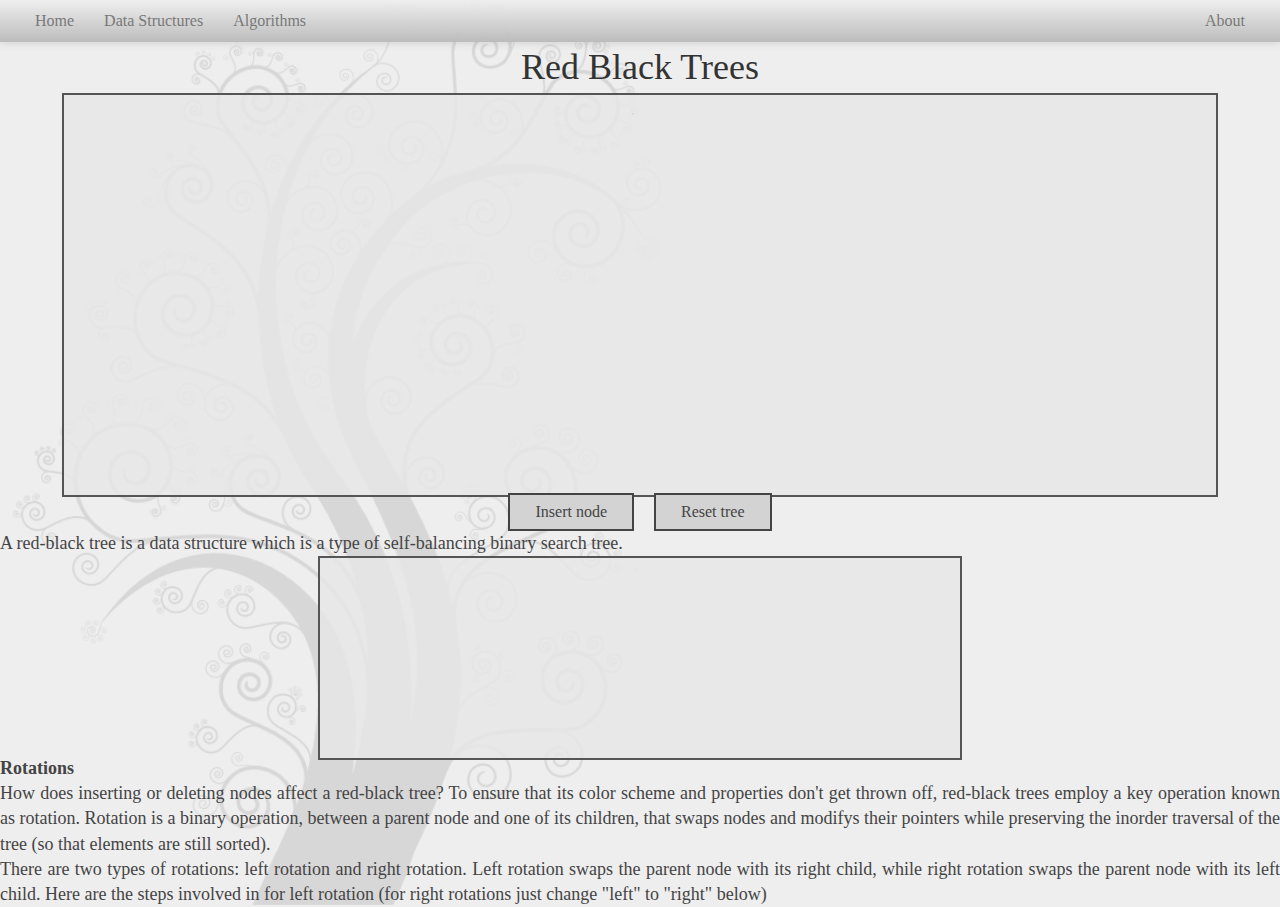
==== red-black-tree.html @ 3b09e057 "added red-black trees page; managed multiple SVG elements on page" ====
<!DOCTYPE html>
<!--[if lt IE 7]>
<html class="no-js lt-ie9 lt-ie8 lt-ie7"> <![endif]-->
<!--[if IE 7]>
<html class="no-js lt-ie9 lt-ie8"> <![endif]-->
<!--[if IE 8]>
<html class="no-js lt-ie9"> <![endif]-->
<!--[if gt IE 8]><!-->
<html class="no-js"> <!--<![endif]-->
<head>
    <meta charset="utf-8">
    <meta http-equiv="X-UA-Compatible" content="IE=edge">
    <title></title>
    <meta name="description" content="">
    <meta name="viewport" content="width=device-width, initial-scale=1">

    <!-- Place favicon.ico and apple-touch-icon.png in the root directory -->
    <script src="js/d3/d3.js"></script>
    <link rel="stylesheet" href="css/normalize.css">
    <link rel="stylesheet" href="css/main.css">
    <script src="js/vendor/modernizr-2.6.2.min.js"></script>
    <script src="js/vendor/jquery-1.10.2.min.js"></script>
    <script src="js/menu.js"></script>
    <script src="js/core/canvas.js"></script>
    <script src="js/core/node.js"></script>
    <script src="js/core/tree.js"></script>
    <script>
        var tree;
        var treeRotate;

        function init() {
            tree = new Tree(true, "svg-container", "90%");
            tree.draw(true);
            treeRotate = new Tree(true, "svg-container-rotate", "50%");
            treeRotate.draw(true);
        }

        window.onresize = function (event) {
            tree.clear();
            tree.clearCanvas();
            tree.draw(false);

            treeRotate.clear();
            treeRotate.clearCanvas();
            treeRotate.draw(false);
        };

    </script>

</head>
<body onLoad="init()">
    <!--[if lt IE 7]>
    <p class="browsehappy">You are using an <strong>outdated</strong> browser. Please <a href="http://browsehappy.com/">upgrade
        your browser</a> to improve your experience.</p>
    <![endif]-->
    <nav id="menu"></nav>
    <div class="title">Red Black Trees</div>
    <svg-container></svg-container>
    <div class="buttons">
        <button onClick="tree.insertRandomNode()" class="button">Insert node</button>
        &nbsp;&nbsp;&nbsp;
        <button onClick="tree.reset()" class="button">Reset tree</button>
    </div>
    <div class="content">
        A red-black tree is a data structure which is a type of self-balancing binary search tree.
    </div>
    <svg-container-rotate></svg-container-rotate>
    <div class="content" border="1">
        <b>Rotations</b>
        <p>How does inserting or deleting nodes affect a red-black tree? To ensure that its color scheme and properties don't get thrown off, red-black trees employ a key operation known as rotation. Rotation is a binary operation, between a parent node and one of its children, that swaps nodes and modifys their pointers while preserving the inorder traversal of the tree (so that elements are still sorted).</p>
        <p>There are two types of rotations: left rotation and right rotation. Left rotation swaps the parent node with its right child, while right rotation swaps the parent node with its left child. Here are the steps involved in for left rotation (for right rotations just change "left" to "right" below)</p>
    </div>
</body>
</html>
---- css/main.css ----
/*! HTML5 Boilerplate v4.3.0 | MIT License | http://h5bp.com/ */

/*
 * What follows is the result of much research on cross-browser styling.
 * Credit left inline and big thanks to Nicolas Gallagher, Jonathan Neal,
 * Kroc Camen, and the H5BP dev community and team.
 */

/* ==========================================================================
   Base styles: opinionated defaults
   ========================================================================== */

html,
button,
input,
select,
textarea {
    color: #DDD;
}

html {
    font-size: 1em;
    line-height: 1.4;
    background: #eee;
    font-family: 'Lora', serif;
}

/*
 * Remove text-shadow in selection highlight: h5bp.com/i
 * These selection rule sets have to be separate.
 * Customize the background color to match your design.
 */

::-moz-selection {
    background: #b3d4fc;
    text-shadow: none;
}

::selection {
    background: #b3d4fc;
    text-shadow: none;
}

/*
 * A better looking default horizontal rule
 */

hr {
    display: block;
    height: 1px;
    border: 0;
    border-top: 1px solid #aaa;
    margin: 1em 0;
    padding: 0;
}

/*
 * Remove the gap between images, videos, audio and canvas and the bottom of
 * their containers: h5bp.com/i/440
 */

audio,
canvas,
img,
video {
    vertical-align: middle;
}

/*
 * Remove default fieldset styles.
 */

fieldset {
    border: 0;
    margin: 0;
    padding: 0;
}

/*
 * Allow only vertical resizing of textareas.
 */

textarea {
    resize: vertical;
}

/* ==========================================================================
   Browse Happy prompt
   ========================================================================== */

.browsehappy {
    margin: 0.2em 0;
    background: #ccc;
    color: #000;
    padding: 0.2em 0;
}

/* ==========================================================================
   Author's custom styles
   ========================================================================== */

body {
    background-image: url('../img/bg-light.png');
    bottom: 0px;
    background-size: cover;
    height: 100%;
    width: 100%;
    z-index: 1;
    display: table;
}

div, h1, h2, h3, h4, h5, h6, p, ul, ol, li, dl, dt, dd, img, form, fieldset, input, textarea, blockquote {
    margin: 0;
    padding: 0;
    border: 0;
}

/*
.container {
    position: fixed;
    height: 100%;
    width: 100%;
    top: 40px;
    border: solid 1px black;
    z-index: -1;
}
*/

.title {
    border: solid 0px blue;
    width: 100%;
    text-align: center;
    font-size: 36px;
    color: #333;
    display: table-row;
}

svg-container {
    border: solid 0px red;
    width: 100%;
    text-align: center;
    display: table-row;
    height: 400px;
}

svg-container-rotate {
    border: solid 1px green;
    width: 100%;
    text-align: center;
    display: table-row;
    height: 200px;
}

.buttons {
    border: solid 0px green;
    width: 100%;
    text-align: center;
    display: table-row;
}

.content {
    margin: 20px;
    text-align: justify;
    font-size: 18px;
    color: #444;
    display: table-row;
}

.presentation {
    color: #222;
    font-size: 48px;
    float: right;
    width: 30%;
    margin: 100px;
}

nav {
    text-align: left;
    float: left;
    width: 100%;
    display: table-row;
}

nav ul ul {
    display: none;
}

nav ul li:hover > ul {
    display: block;
}

nav ul {
    background: #ddd;
    background: linear-gradient(top, #efefef 0%, #bbbbbb 100%);
    background: -moz-linear-gradient(top, #efefef 0%, #bbbbbb 100%);
    background: -webkit-linear-gradient(top, #efefef 0%, #bbbbbb 100%);
    box-shadow: 0px 0px 9px rgba(0, 0, 0, 0.15);
    padding: 0 20px;
    position: relative;
    opacity: 0.97;
    filter: alpha(opacity=97);
}

nav ul:after {
    content: "";
    clear: both;
    display: block;
}

nav ul li {
    float: left;
    text-align: center;
}

nav ul li:hover {
    background: #585A5E;
    /*background: linear-gradient(top, #2E2D2D 0%, #757575 100%);*/
    /*background: -moz-linear-gradient(top, #2E2D2D 0%, #757575 100%);*/
    /*background: -webkit-linear-gradient(top, #2E2D2D 0%, #757575 100%);*/
}

nav ul li:hover a {
    color: #fff;
}

nav ul li a {
    display: block;
    /*padding: 15px 30px;*/
    padding: 10px 15px;
    color: #757575;
    text-decoration: none;
}

nav ul ul {
    background: #757575;
    border-radius: 0px;
    padding: 0;
    position: absolute;
    top: 100%;
}

nav ul ul li {
    float: none;
    /*border-top: 1px solid #6b727c;*/
    /*border-bottom: 1px solid #999;*/
    position: relative;
    width: 170px;
}

nav ul ul li a {
    padding: 10px 10px;
    color: #757575;
}

nav ul ul li a:hover {
    background: #585A5E;
}

nav ul ul ul {
    position: absolute;
    left: 100%;
    top: 0;
}

nav ul .last {
    float: right;
}

.button {
    background-color: lightgray;
    border: 2px solid #444;
    text-align: center;
    padding: 8px 25px;
    font-family: serif;
    color: #444;
}

/* ==========================================================================
   Helper classes
   ========================================================================== */

/*
 * Image replacement
 */

.ir {
    background-color: transparent;
    border: 0;
    overflow: hidden;
    /* IE 6/7 fallback */
    *text-indent: -9999px;
}

.ir:before {
    content: "";
    display: block;
    width: 0;
    height: 150%;
}

/*
 * Hide from both screenreaders and browsers: h5bp.com/u
 */

.hidden {
    display: none !important;
    visibility: hidden;
}

/*
 * Hide only visually, but have it available for screenreaders: h5bp.com/v
 */

.visuallyhidden {
    border: 0;
    clip: rect(0 0 0 0);
    height: 1px;
    margin: -1px;
    overflow: hidden;
    padding: 0;
    position: absolute;
    width: 1px;
}

/*
 * Extends the .visuallyhidden class to allow the element to be focusable
 * when navigated to via the keyboard: h5bp.com/p
 */

.visuallyhidden.focusable:active,
.visuallyhidden.focusable:focus {
    clip: auto;
    height: auto;
    margin: 0;
    overflow: visible;
    position: static;
    width: auto;
}

/*
 * Hide visually and from screenreaders, but maintain layout
 */

.invisible {
    visibility: hidden;
}

/*
 * Clearfix: contain floats
 *
 * For modern browsers
 * 1. The space content is one way to avoid an Opera bug when the
 *    `contenteditable` attribute is included anywhere else in the document.
 *    Otherwise it causes space to appear at the top and bottom of elements
 *    that receive the `clearfix` class.
 * 2. The use of `table` rather than `block` is only necessary if using
 *    `:before` to contain the top-margins of child elements.
 */

.clearfix:before,
.clearfix:after {
    content: " "; /* 1 */
    display: table; /* 2 */
}

.clearfix:after {
    clear: both;
}

/*
 * For IE 6/7 only
 * Include this rule to trigger hasLayout and contain floats.
 */

.clearfix {
    *zoom: 1;
}

/* ==========================================================================
   EXAMPLE Media Queries for Responsive Design.
   These examples override the primary ('mobile first') styles.
   Modify as content requires.
   ========================================================================== */

@media only screen and (min-width: 35em) {
    /* Style adjustments for viewports that meet the condition */
}

@media print,
(-o-min-device-pixel-ratio: 5/4),
(-webkit-min-device-pixel-ratio: 1.25),
(min-resolution: 120dpi) {
    /* Style adjustments for high resolution devices */
}

/* ==========================================================================
   Print styles.
   Inlined to avoid required HTTP connection: h5bp.com/r
   ========================================================================== */

@media print {
    * {
        background: transparent !important;
        color: #000 !important; /* Black prints faster: h5bp.com/s */
        box-shadow: none !important;
        text-shadow: none !important;
    }

    a,
    a:visited {
        text-decoration: underline;
    }

    a[href]:after {
        content: " (" attr(href) ")";
    }

    abbr[title]:after {
        content: " (" attr(title) ")";
    }

    /*
     * Don't show links for images, or javascript/internal links
     */
    .ir a:after,
    a[href^="javascript:"]:after,
    a[href^="#"]:after {
        content: "";
    }

    pre,
    blockquote {
        border: 1px solid #999;
        page-break-inside: avoid;
    }

    thead {
        display: table-header-group; /* h5bp.com/t */
    }

    tr,
    img {
        page-break-inside: avoid;
    }

    img {
        max-width: 100% !important;
    }

    @page {
        margin: 0.5cm;
    }

    p,
    h2,
    h3 {
        orphans: 3;
        widows: 3;
    }

    h2,
    h3 {
        page-break-after: avoid;
    }
}
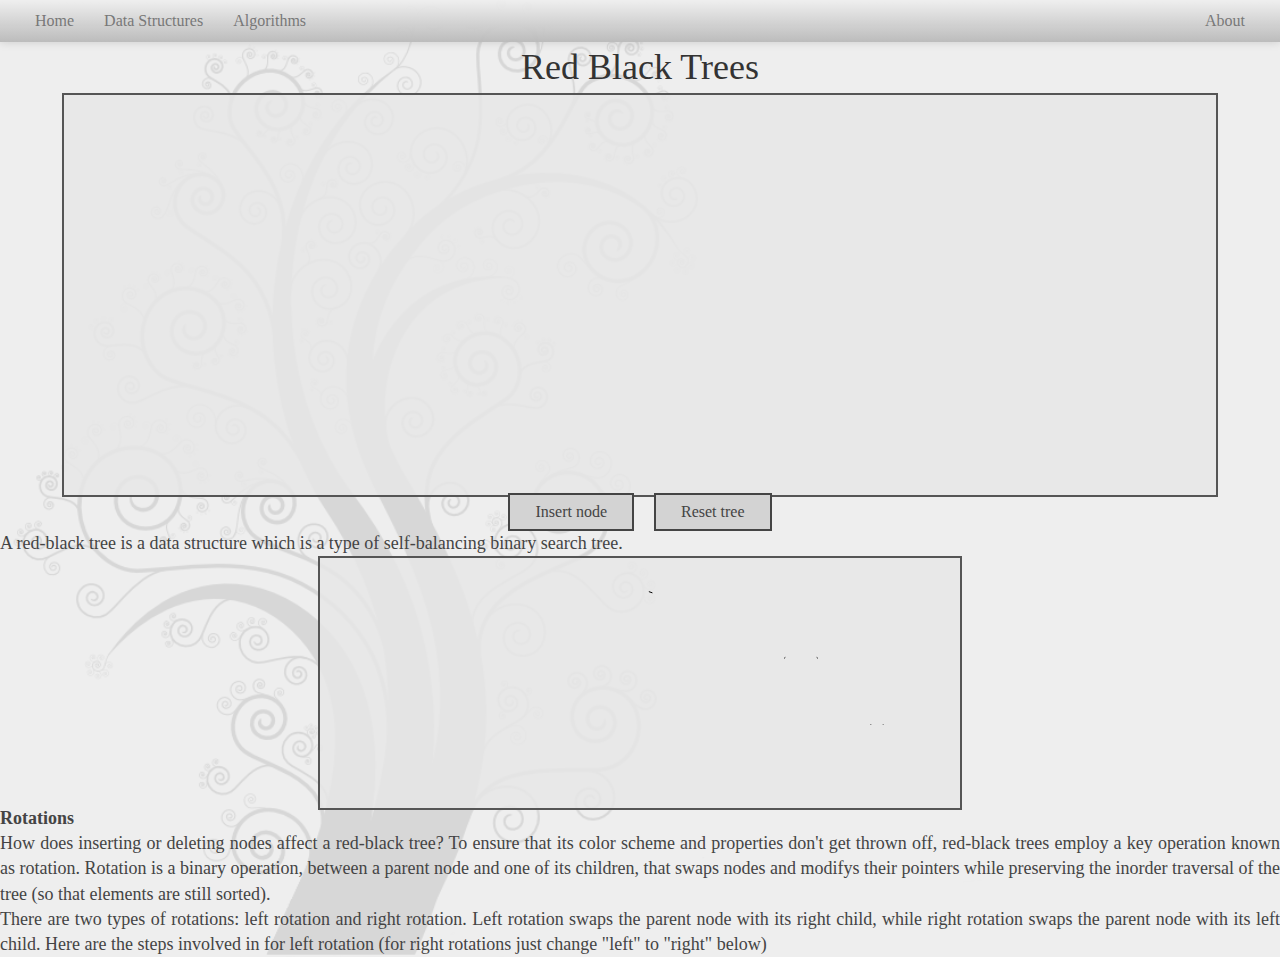
==== commit 2b6f6e81: "started rotate animation" ====
--- a/red-black-tree.html
+++ b/red-black-tree.html
@@ -29,10 +29,10 @@
         var treeRotate;
 
         function init() {
-            tree = new Tree(true, "svg-container", "90%");
-            tree.draw(true);
-            treeRotate = new Tree(true, "svg-container-rotate", "50%");
-            treeRotate.draw(true);
+            tree = new Tree(true, "svg-container", "90%", 1);
+            tree.draw(false);
+            treeRotate = new Tree(true, "svg-container-rotate", "50%", 2.5);
+            treeRotate.rotateLeftShow();
         }
 
         window.onresize = function (event) {
--- a/css/main.css
+++ b/css/main.css
@@ -101,6 +101,7 @@
 
 body {
     background-image: url('../img/bg-light.png');
+    /*position: absolute;*/
     bottom: 0px;
     background-size: cover;
     height: 100%;
@@ -133,6 +134,7 @@
     font-size: 36px;
     color: #333;
     display: table-row;
+    padding: 15px;
 }
 
 svg-container {
@@ -148,7 +150,7 @@
     width: 100%;
     text-align: center;
     display: table-row;
-    height: 200px;
+    height: 250px;
 }
 
 .buttons {
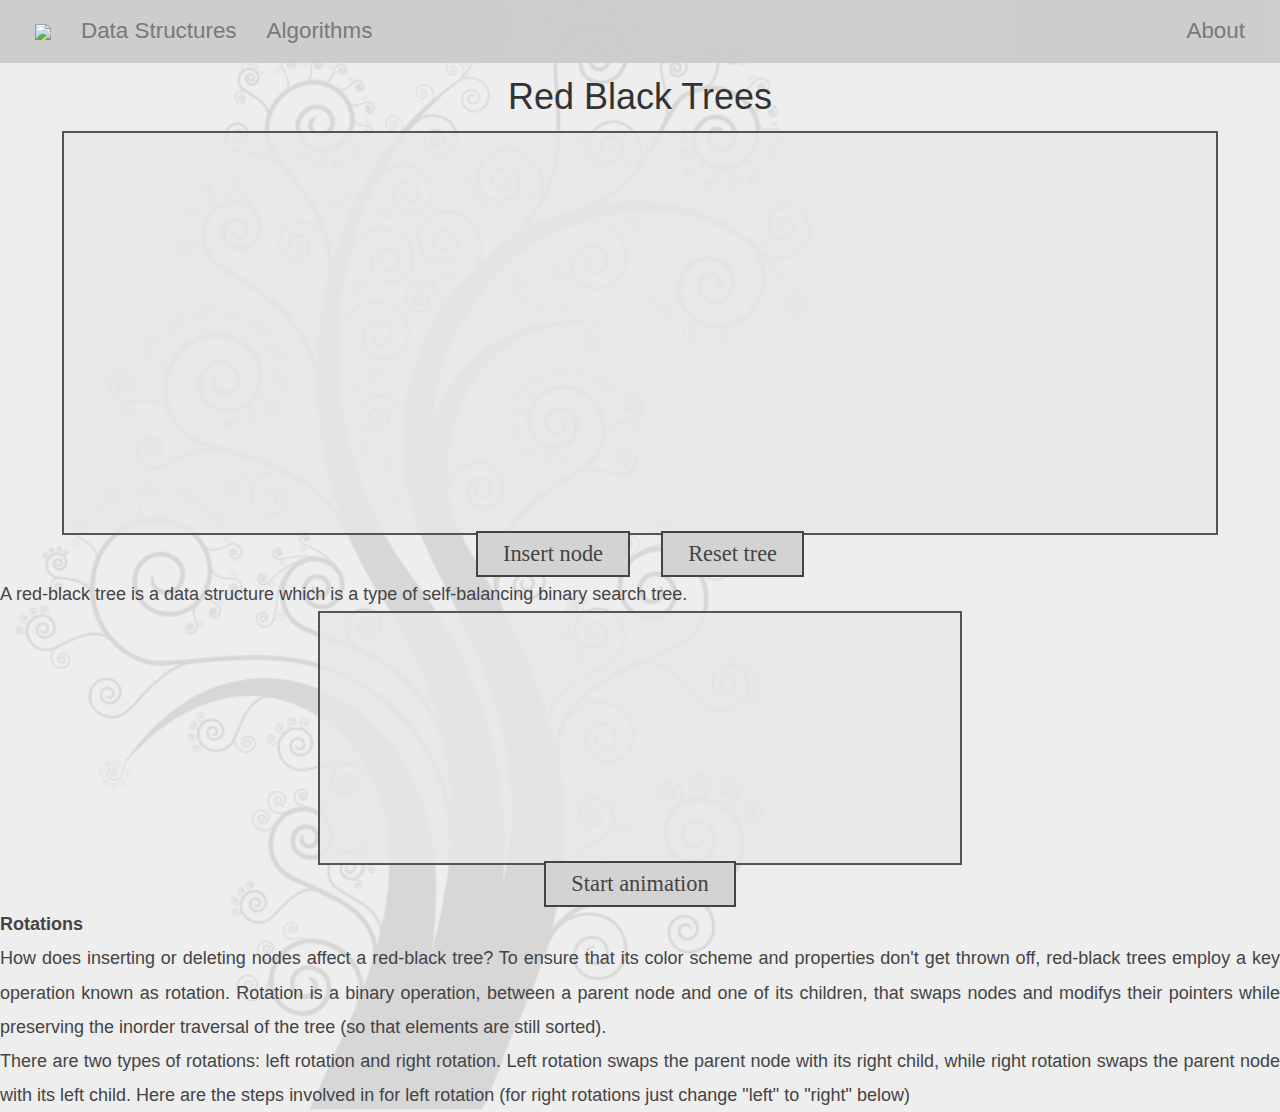
==== commit a435ce4b: "updated layout" ====
--- a/red-black-tree.html
+++ b/red-black-tree.html
@@ -32,7 +32,6 @@
             tree = new Tree(true, "svg-container", "90%", 1);
             tree.draw(false);
             treeRotate = new Tree(true, "svg-container-rotate", "50%", 2.5);
-            treeRotate.rotateLeftShow();
         }
 
         window.onresize = function (event) {
@@ -65,10 +64,20 @@
         A red-black tree is a data structure which is a type of self-balancing binary search tree.
     </div>
     <svg-container-rotate></svg-container-rotate>
+    <div class="buttons">
+        <button onClick="treeRotate.rotateLeftAnimationStep1()" class="button">Start animation</button>
+    </div>
     <div class="content" border="1">
         <b>Rotations</b>
-        <p>How does inserting or deleting nodes affect a red-black tree? To ensure that its color scheme and properties don't get thrown off, red-black trees employ a key operation known as rotation. Rotation is a binary operation, between a parent node and one of its children, that swaps nodes and modifys their pointers while preserving the inorder traversal of the tree (so that elements are still sorted).</p>
-        <p>There are two types of rotations: left rotation and right rotation. Left rotation swaps the parent node with its right child, while right rotation swaps the parent node with its left child. Here are the steps involved in for left rotation (for right rotations just change "left" to "right" below)</p>
+
+        <p>How does inserting or deleting nodes affect a red-black tree? To ensure that its color scheme and properties
+            don't get thrown off, red-black trees employ a key operation known as rotation. Rotation is a binary operation,
+            between a parent node and one of its children, that swaps nodes and modifys their pointers while preserving the
+            inorder traversal of the tree (so that elements are still sorted).</p>
+
+        <p>There are two types of rotations: left rotation and right rotation. Left rotation swaps the parent node with its
+            right child, while right rotation swaps the parent node with its left child. Here are the steps involved in for
+            left rotation (for right rotations just change "left" to "right" below)</p>
     </div>
 </body>
 </html>
--- a/css/main.css
+++ b/css/main.css
@@ -19,10 +19,11 @@
 }
 
 html {
-    font-size: 1em;
-    line-height: 1.4;
+    font-size: 1.4em;
+    font-weight: 100;
+    line-height: 1.9;
     background: #eee;
-    font-family: 'Lora', serif;
+    font-family: Ubuntu, "Helvetica Neue",Helvetica,Arial,sans-serif;
 }
 
 /*
@@ -64,6 +65,7 @@
 img,
 video {
     vertical-align: middle;
+
 }
 
 /*
@@ -192,15 +194,15 @@
 }
 
 nav ul {
-    background: #ddd;
-    background: linear-gradient(top, #efefef 0%, #bbbbbb 100%);
-    background: -moz-linear-gradient(top, #efefef 0%, #bbbbbb 100%);
-    background: -webkit-linear-gradient(top, #efefef 0%, #bbbbbb 100%);
-    box-shadow: 0px 0px 9px rgba(0, 0, 0, 0.15);
+    background-color: #484A4E;
+    background: linear-gradient(top, #ccc 0%, #ccc 100%);
+    background: -moz-linear-gradient(top, #ccc 0%, #ccc 100%);
+    background: -webkit-linear-gradient(top, #ccc 0%, #ccc 100%);
+    /*box-shadow: 0px 0px 9px rgba(0, 0, 0, 0.15);*/
     padding: 0 20px;
     position: relative;
-    opacity: 0.97;
-    filter: alpha(opacity=97);
+    opacity: 0.96;
+    filter: alpha(opacity=96);
 }
 
 nav ul:after {
@@ -246,7 +248,7 @@
     /*border-top: 1px solid #6b727c;*/
     /*border-bottom: 1px solid #999;*/
     position: relative;
-    width: 170px;
+    width: 240px;
 }
 
 nav ul ul li a {
@@ -255,7 +257,7 @@
 }
 
 nav ul ul li a:hover {
-    background: #585A5E;
+    background: #484A4E;
 }
 
 nav ul ul ul {
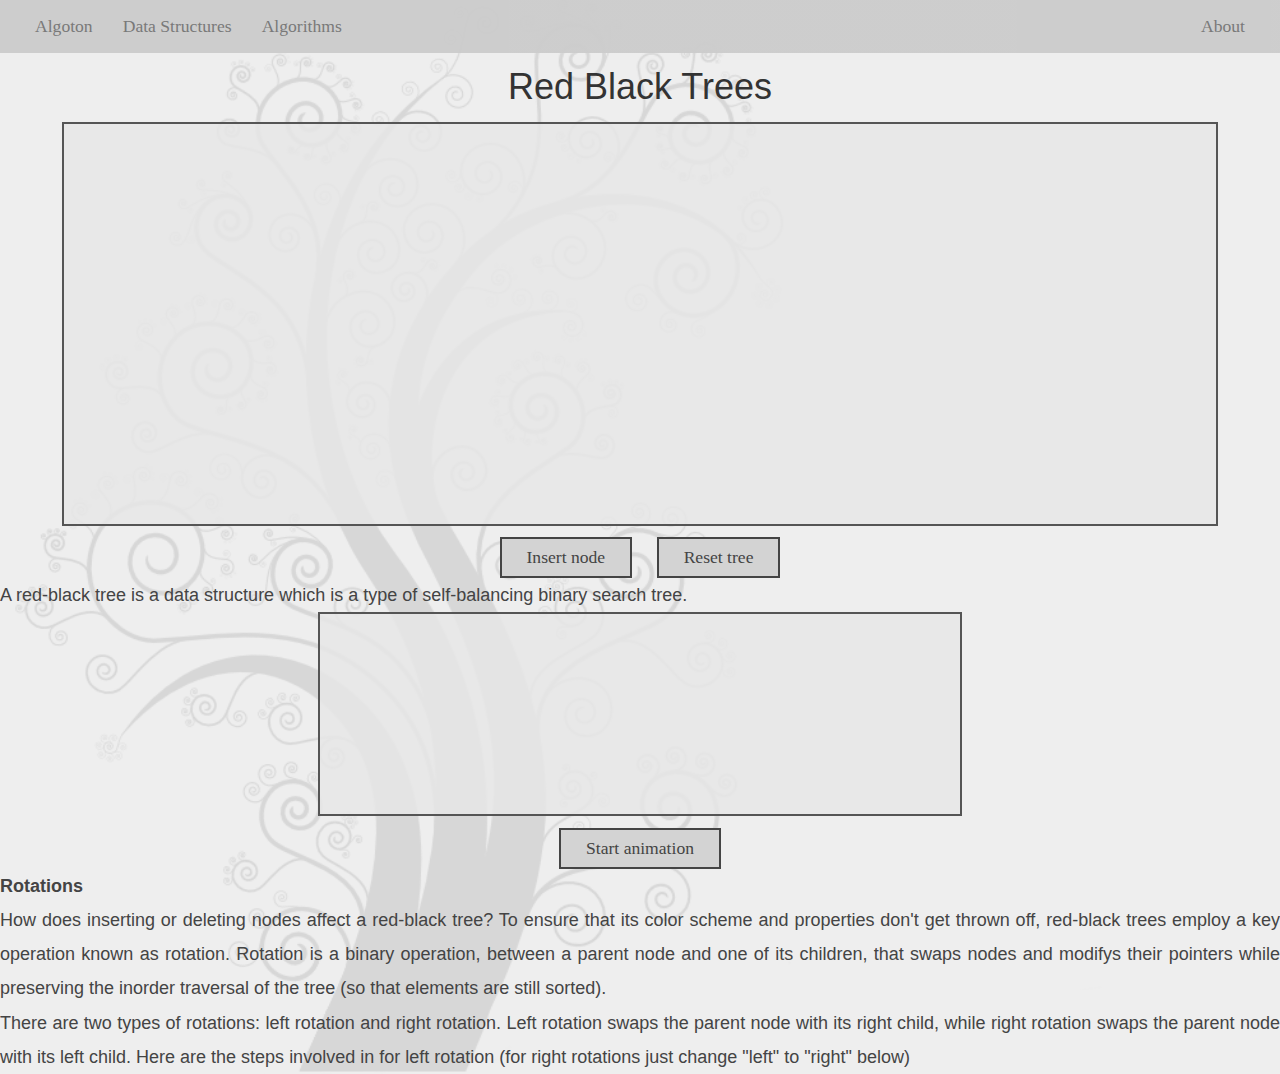
==== commit 837239b4: "fixed binary tree spacing; updated layout" ====
--- a/red-black-tree.html
+++ b/red-black-tree.html
@@ -29,9 +29,9 @@
         var treeRotate;
 
         function init() {
-            tree = new Tree(true, "svg-container", "90%", 1);
+            tree = new Tree(true, "svg-container", "90%", "400px", 1);
             tree.draw(false);
-            treeRotate = new Tree(true, "svg-container-rotate", "50%", 2.5);
+            treeRotate = new Tree(true, "svg-container-rotate", "50%", "200px", 2.5);
         }
 
         window.onresize = function (event) {
--- a/css/main.css
+++ b/css/main.css
@@ -19,7 +19,7 @@
 }
 
 html {
-    font-size: 1.4em;
+    font-size: 1.1em;
     font-weight: 100;
     line-height: 1.9;
     background: #eee;
@@ -112,6 +112,12 @@
     display: table;
 }
 
+.index {
+    background-image: url('../img/background.jpg');
+		background-repeat: no-repeat;
+}
+
+
 div, h1, h2, h3, h4, h5, h6, p, ul, ol, li, dl, dt, dd, img, form, fieldset, input, textarea, blockquote {
     margin: 0;
     padding: 0;
@@ -129,6 +135,16 @@
 }
 */
 
+.logo {
+   padding: 0px;
+	width: 132px;
+	height: 36px;
+	background: #ccc;
+	background-image: url('../img/logo.png');
+}
+
+
+
 .title {
     border: solid 0px blue;
     width: 100%;
@@ -144,7 +160,6 @@
     width: 100%;
     text-align: center;
     display: table-row;
-    height: 400px;
 }
 
 svg-container-rotate {
@@ -152,7 +167,6 @@
     width: 100%;
     text-align: center;
     display: table-row;
-    height: 250px;
 }
 
 .buttons {
@@ -172,7 +186,8 @@
 
 .presentation {
     color: #222;
-    font-size: 48px;
+    font-size: 36px;
+    font-weight: bolder;
     float: right;
     width: 30%;
     margin: 100px;
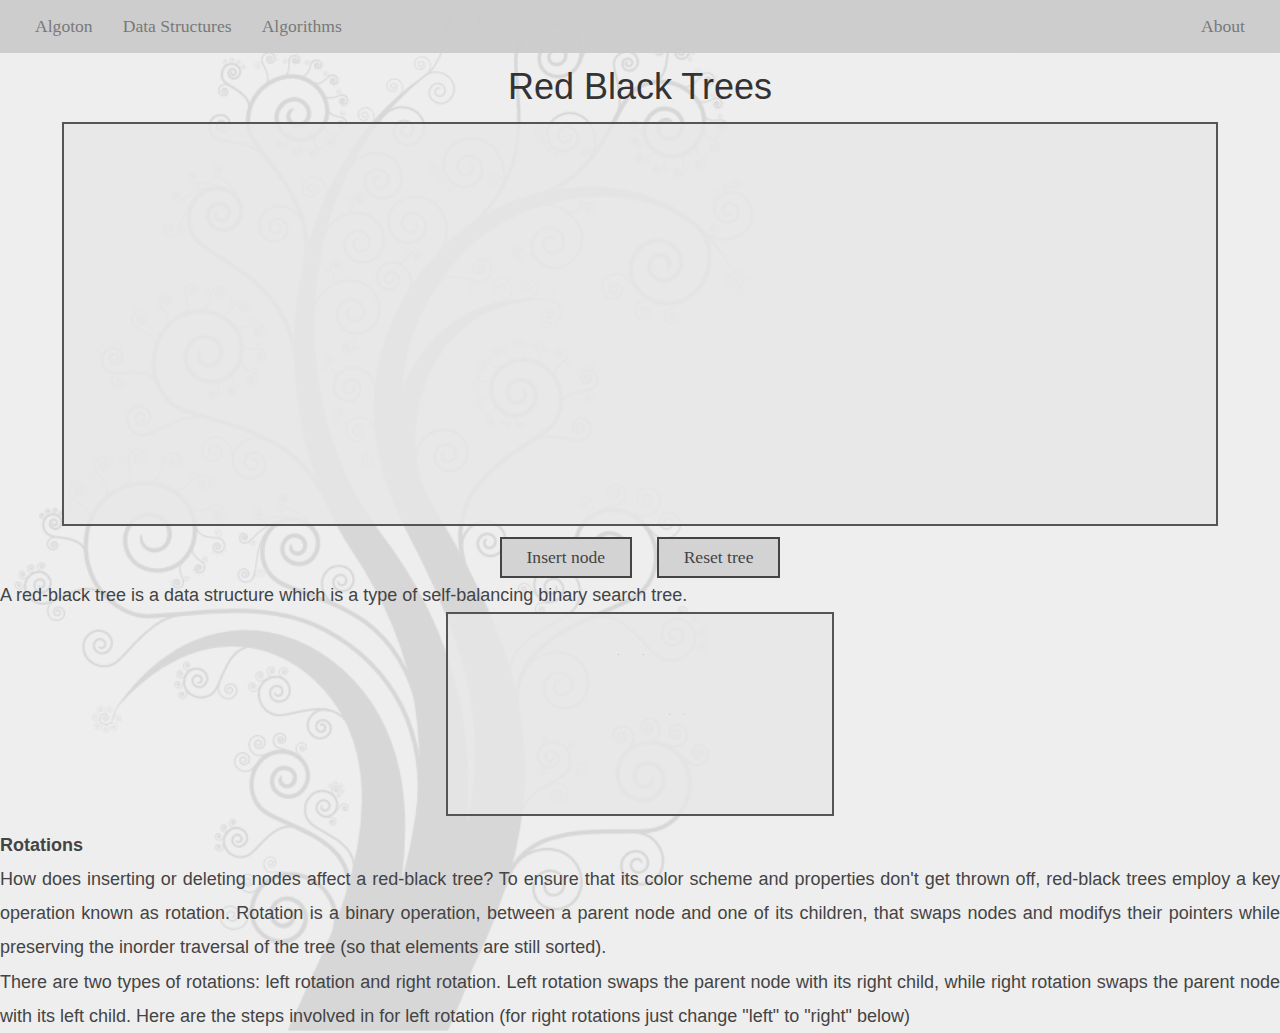
==== commit 10669073: "added rotate right animation" ====
--- a/red-black-tree.html
+++ b/red-black-tree.html
@@ -31,7 +31,8 @@
         function init() {
             tree = new Tree(true, "svg-container", "90%", "400px", 1);
             tree.draw(false);
-            treeRotate = new Tree(true, "svg-container-rotate", "50%", "200px", 2.5);
+            treeRotate = new Tree(true, "svg-container-rotate", "30%", "200px", 4);
+            treeRotate.rotateAnimation();
         }
 
         window.onresize = function (event) {
@@ -64,10 +65,7 @@
         A red-black tree is a data structure which is a type of self-balancing binary search tree.
     </div>
     <svg-container-rotate></svg-container-rotate>
-    <div class="buttons">
-        <button onClick="treeRotate.rotateLeftAnimationStep1()" class="button">Start animation</button>
-    </div>
-    <div class="content" border="1">
+     <div class="content" border="1">
         <b>Rotations</b>
 
         <p>How does inserting or deleting nodes affect a red-black tree? To ensure that its color scheme and properties
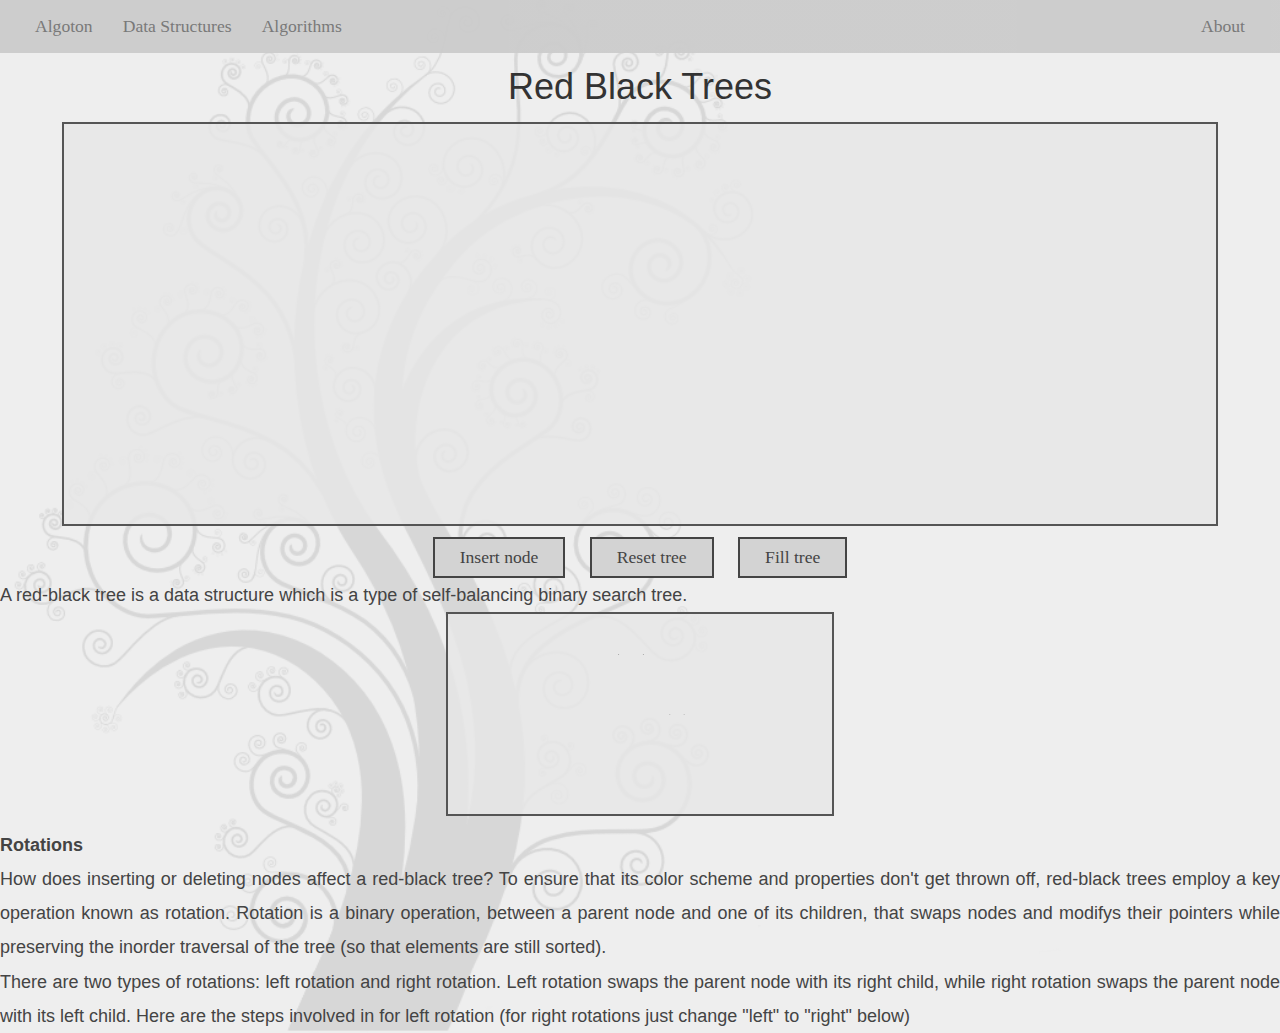
==== commit f4dbe81a: "added inheritance for tree and redblacktree" ====
--- a/red-black-tree.html
+++ b/red-black-tree.html
@@ -24,14 +24,15 @@
     <script src="js/core/canvas.js"></script>
     <script src="js/core/node.js"></script>
     <script src="js/core/tree.js"></script>
+    <script src="js/core/redblacktree.js"></script>
     <script>
         var tree;
         var treeRotate;
 
         function init() {
-            tree = new Tree(true, "svg-container", "90%", "400px", 1);
+            tree = new RedBlackTree("svg-container", "90%", "400px", 1);
             tree.draw(false);
-            treeRotate = new Tree(true, "svg-container-rotate", "30%", "200px", 4);
+            treeRotate = new RedBlackTree("svg-container-rotate", "30%", "200px", 4);
             treeRotate.rotateAnimation();
         }
 
@@ -60,6 +61,8 @@
         <button onClick="tree.insertRandomNode()" class="button">Insert node</button>
         &nbsp;&nbsp;&nbsp;
         <button onClick="tree.reset()" class="button">Reset tree</button>
+        &nbsp;&nbsp;&nbsp;
+        <button onClick="tree.fillTree()" class="button">Fill tree</button>
     </div>
     <div class="content">
         A red-black tree is a data structure which is a type of self-balancing binary search tree.
